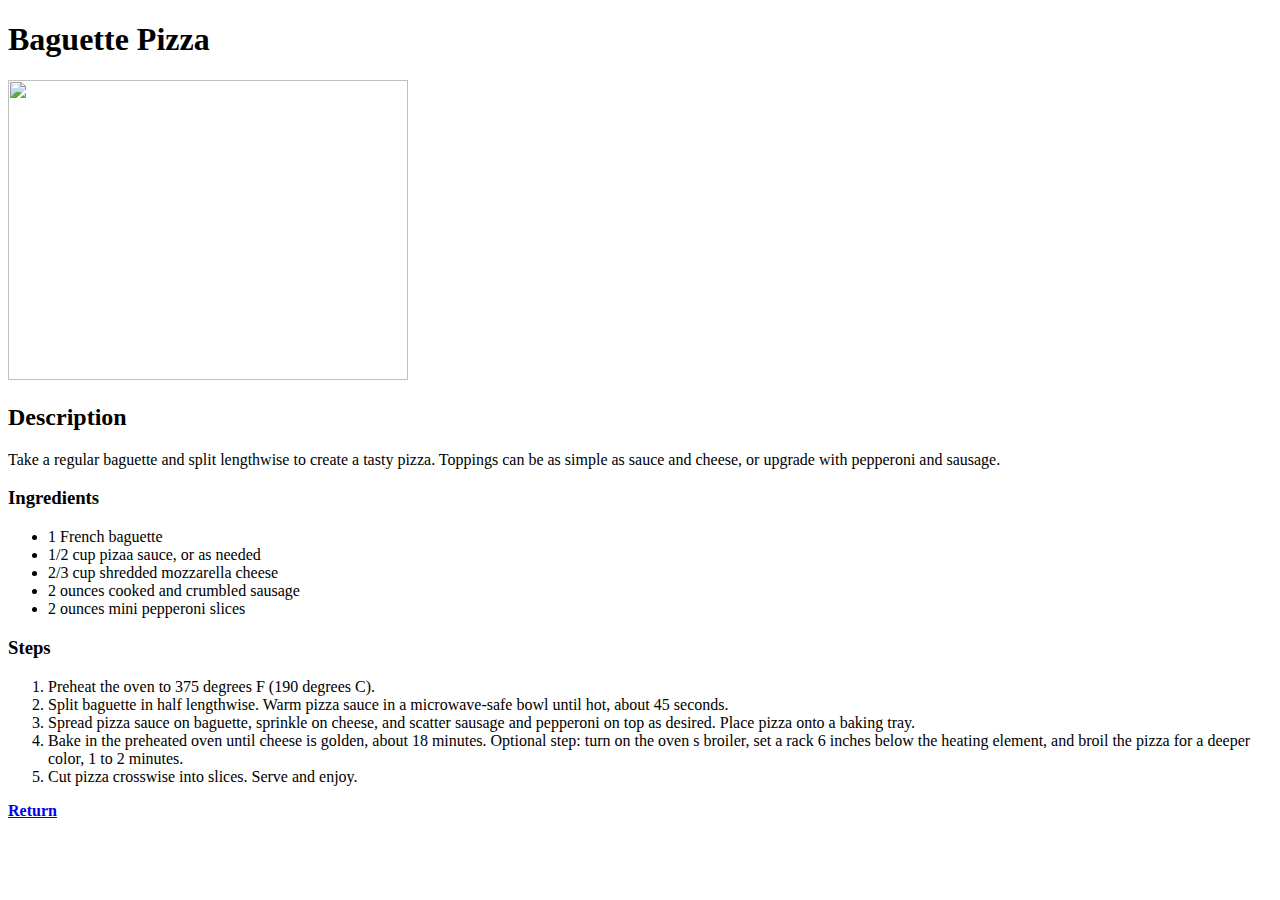
==== recipes/baguette_pizza.html @ 5d3314f5 "Fixed a typo" ====
<!DOCTYPE html>
<html lang="en">
<head>
    <meta charset="UTF-8">
    <meta name="viewport" content="width=device-width, initial-scale=1.0">
    <title>Baguette Pizza</title>
</head>
<body>
    <h1>Baguette Pizza</h1>
    <img width="400px" height="300px" src="https://www.allrecipes.com/thmb/ePA6vnIIPyLCPmdZmQmP0Uxz5-g=/750x0/filters:no_upscale():max_bytes(150000):strip_icc():format(webp)/7565207_Baguette-Pizza_Thedailygourmet_4x3_retry-87210bd144a948de821ceef51651b161.jpg">
    
    <h2>Description</h2>
    <p>Take a regular baguette and split lengthwise to 
        create a tasty pizza. Toppings can be as simple 
        as sauce and cheese, or upgrade with pepperoni and sausage.
    </p>

    <h3>Ingredients</h3>
    <ul>
        <li>1 French baguette</li>
        <li>1/2 cup pizaa sauce, or as needed</li>
        <li>2/3 cup shredded mozzarella cheese</li>
        <li>2 ounces cooked and crumbled sausage</li>
        <li>2 ounces mini pepperoni slices</li>
    </ul>

    <h3>Steps</h3>
    <ol>
        <li>Preheat the oven to 375 degrees F (190 degrees C).</li>
        <li>Split baguette in half lengthwise. Warm pizza 
            sauce in a microwave-safe bowl until hot, about  45 seconds.</li>
        <li>Spread pizza sauce on baguette, 
            sprinkle on cheese, and scatter sausage and pepperoni on 
            top as desired. Place pizza onto a baking tray. </li>
        <li>Bake in the preheated oven until cheese is golden, 
            about 18 minutes. Optional step: turn on the oven s 
            broiler, set a rack 6 inches below the heating element, 
            and broil the pizza for a deeper color, 1 to 2 minutes.</li>
        <li>Cut pizza crosswise into slices. Serve and enjoy.</li>
    </ol>
    <p><a href="../index.html"><b>Return</b></a></p>
</body>
</html>
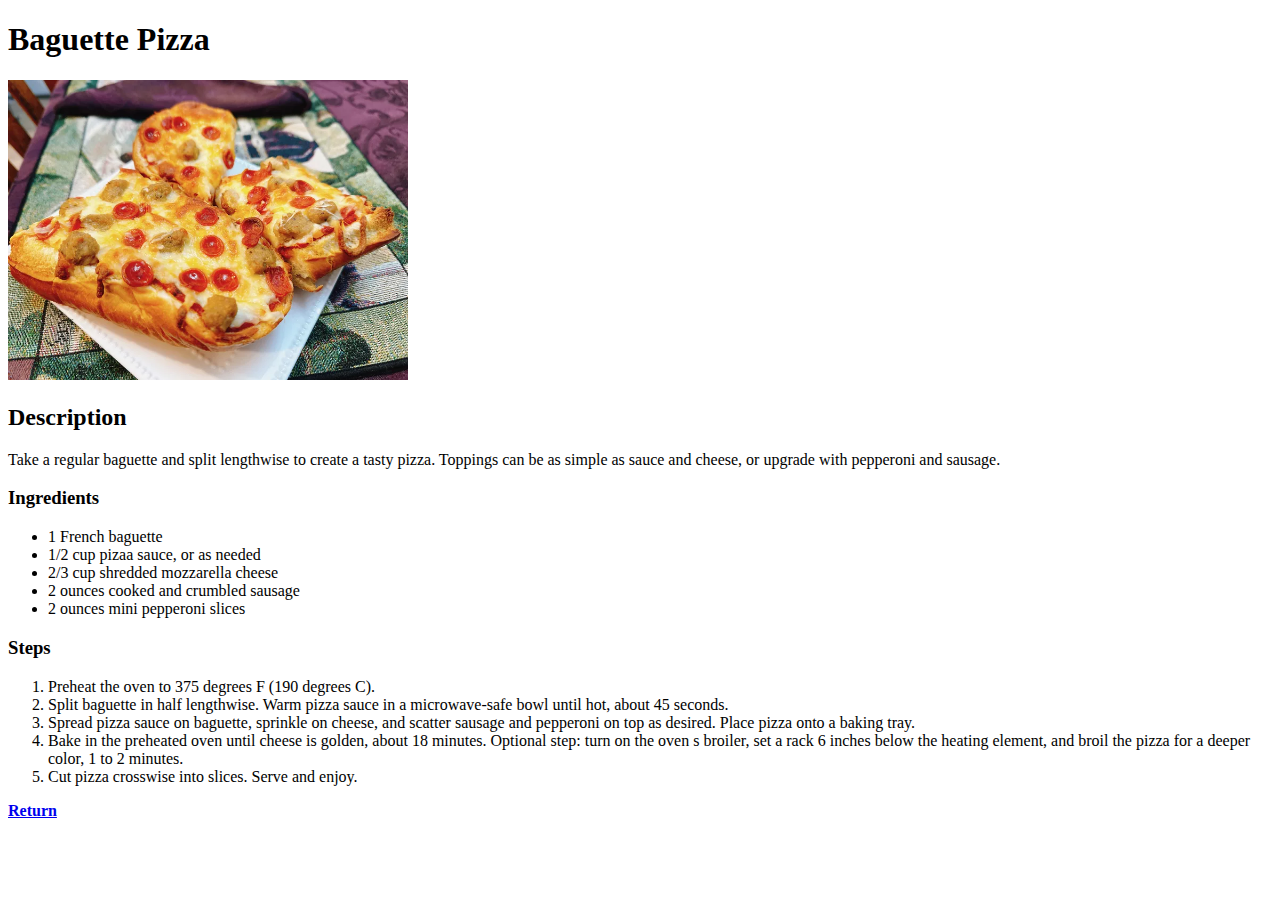
==== commit 152e55d2: "Change images directory" ====
--- a/recipes/baguette_pizza.html
+++ b/recipes/baguette_pizza.html
@@ -7,7 +7,7 @@
 </head>
 <body>
     <h1>Baguette Pizza</h1>
-    <img width="400px" height="300px" src="https://www.allrecipes.com/thmb/ePA6vnIIPyLCPmdZmQmP0Uxz5-g=/750x0/filters:no_upscale():max_bytes(150000):strip_icc():format(webp)/7565207_Baguette-Pizza_Thedailygourmet_4x3_retry-87210bd144a948de821ceef51651b161.jpg">
+    <img width="400px" height="300px" src="../img/pizza.webp">
     
     <h2>Description</h2>
     <p>Take a regular baguette and split lengthwise to 
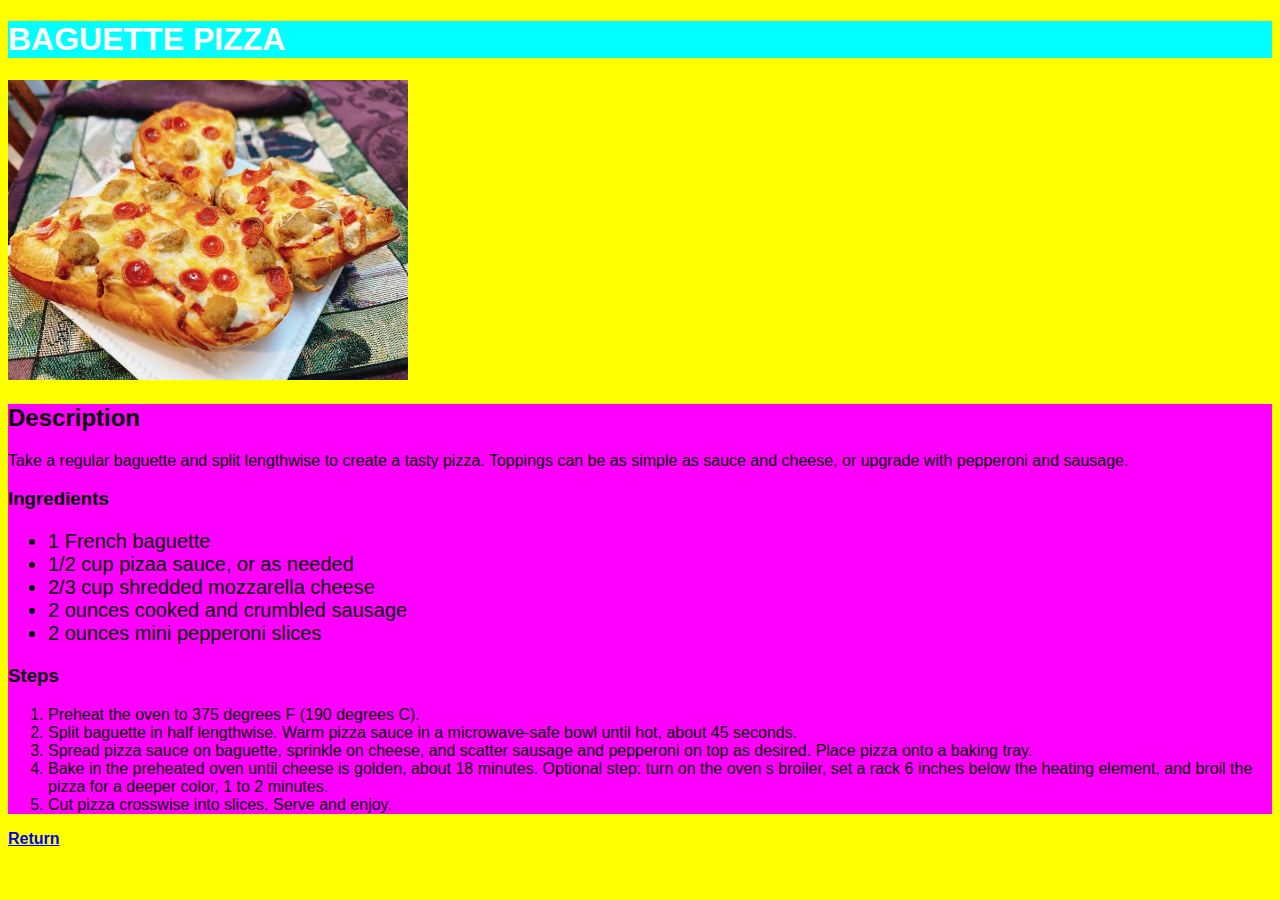
==== commit 0e016666: "Added style.css" ====
--- a/recipes/baguette_pizza.html
+++ b/recipes/baguette_pizza.html
@@ -3,41 +3,41 @@
 <head>
     <meta charset="UTF-8">
     <meta name="viewport" content="width=device-width, initial-scale=1.0">
+    <link rel="stylesheet" href="../styles.css">
     <title>Baguette Pizza</title>
 </head>
-<body>
-    <h1>Baguette Pizza</h1>
+<body class="yellow-bkg">
+    <h1 class="cyan-bkg">Baguette Pizza</h1>
     <img width="400px" height="300px" src="../img/pizza.webp">
-    
-    <h2>Description</h2>
-    <p>Take a regular baguette and split lengthwise to 
-        create a tasty pizza. Toppings can be as simple 
-        as sauce and cheese, or upgrade with pepperoni and sausage.
-    </p>
-
-    <h3>Ingredients</h3>
-    <ul>
-        <li>1 French baguette</li>
-        <li>1/2 cup pizaa sauce, or as needed</li>
-        <li>2/3 cup shredded mozzarella cheese</li>
-        <li>2 ounces cooked and crumbled sausage</li>
-        <li>2 ounces mini pepperoni slices</li>
-    </ul>
-
-    <h3>Steps</h3>
-    <ol>
-        <li>Preheat the oven to 375 degrees F (190 degrees C).</li>
-        <li>Split baguette in half lengthwise. Warm pizza 
-            sauce in a microwave-safe bowl until hot, about  45 seconds.</li>
-        <li>Spread pizza sauce on baguette, 
-            sprinkle on cheese, and scatter sausage and pepperoni on 
-            top as desired. Place pizza onto a baking tray. </li>
-        <li>Bake in the preheated oven until cheese is golden, 
-            about 18 minutes. Optional step: turn on the oven s 
-            broiler, set a rack 6 inches below the heating element, 
-            and broil the pizza for a deeper color, 1 to 2 minutes.</li>
-        <li>Cut pizza crosswise into slices. Serve and enjoy.</li>
-    </ol>
-    <p><a href="../index.html"><b>Return</b></a></p>
+    <div class="magenta-bkg">
+        <h2>Description</h2>
+            <p>Take a regular baguette and split lengthwise to 
+            create a tasty pizza. Toppings can be as simple 
+            as sauce and cheese, or upgrade with pepperoni and sausage.
+        </p>
+        <h3>Ingredients</h3>
+        <ul>
+            <li>1 French baguette</li>
+            <li>1/2 cup pizaa sauce, or as needed</li>
+            <li>2/3 cup shredded mozzarella cheese</li>
+            <li>2 ounces cooked and crumbled sausage</li>
+            <li>2 ounces mini pepperoni slices</li>
+        </ul>
+        <h3>Steps</h3>
+        <ol>
+            <li>Preheat the oven to 375 degrees F (190 degrees C).</li>
+            <li>Split baguette in half lengthwise. Warm pizza 
+                sauce in a microwave-safe bowl until hot, about  45 seconds.</li>
+            <li>Spread pizza sauce on baguette, 
+                sprinkle on cheese, and scatter sausage and pepperoni on 
+                top as desired. Place pizza onto a baking tray. </li>
+            <li>Bake in the preheated oven until cheese is golden, 
+                about 18 minutes. Optional step: turn on the oven s 
+                broiler, set a rack 6 inches below the heating element, 
+                and broil the pizza for a deeper color, 1 to 2 minutes.</li>
+            <li>Cut pizza crosswise into slices. Serve and enjoy.</li>
+        </ol>
+    </div>
+    <p><a class="bold" href="../index.html">Return</a></p>
 </body>
 </html>--- a/styles.css
+++ b/styles.css
@@ -0,0 +1,29 @@
+body {
+    background-color: cyan;
+    font-family: 'Segoe UI', Tahoma, Geneva, Verdana, sans-serif;
+}
+
+h1 {
+    color: white;
+    text-transform: uppercase;
+}
+
+ul {
+    font-size: 20px;
+}
+
+.magenta-bkg {
+    background-color: magenta;
+}
+
+.cyan-bkg {
+    background-color: cyan;
+}
+
+.yellow-bkg {
+    background-color: yellow;
+}
+
+.bold {
+    font-weight: bolder;
+}